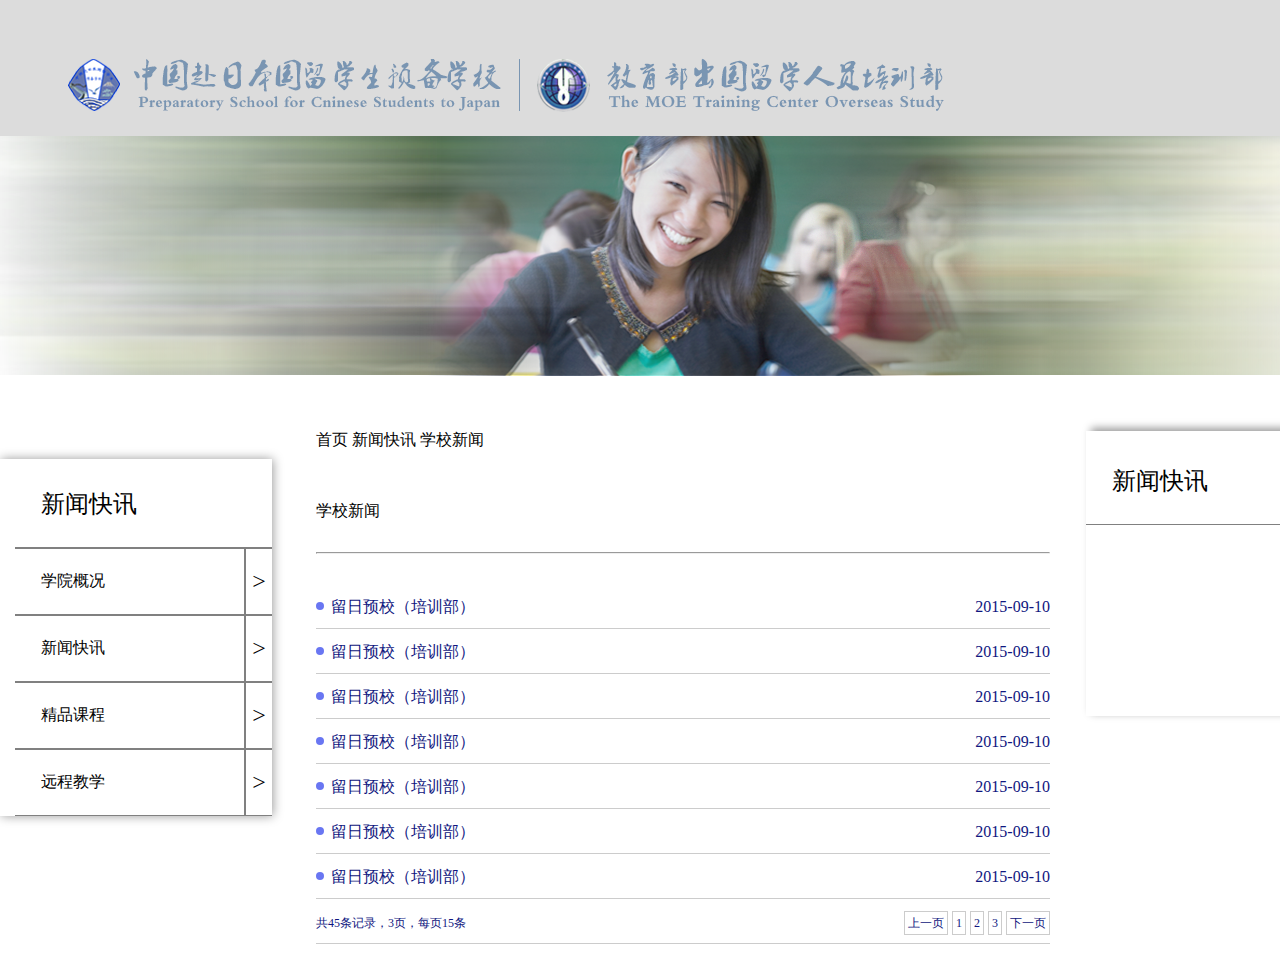
==== info.html @ 6f2c90df "second almost" ====
<!DOCTYPE html>
<html lang="en">
<head>
    <meta charset="UTF-8">
    <title>东北师范大学留日预校</title>
    <link href="css/sec.css" rel="stylesheet" type="text/css"/>
</head>
<body>
    <div class="wrapper">
        <div class="inner-wrapper">
            <div class="header">
                <div class="headerContent"><img src="images/headIcon.png" alt="header"></div>
            </div>
            <div class="content">
                <div class="right-panel">
                    <div class="panel-head">
                        <div class="b-l"></div>
                        <div class="b-r">新闻快讯</div>
                    </div>
                </div>
                <img src="images/培训报名.png">
                <div class="inner-panel">
                    <div class="panel-head">
                        <div class="b-l"></div>
                        <div class="b-r">新闻快讯</div>
                    </div>
                    <div class="main-panel">
                        <div class="b-l"></div>
                        <div class="b-m">学院概况</div>
                        <div class="b-r">&gt;</div>
                    </div>
                    <div class="main-panel">
                        <div class="b-l"></div>
                        <div class="b-m">新闻快讯</div>
                        <div class="b-r"><span>&gt;</span></div>
                        <div class="cpanel">
                            <div class="b-l"></div>
                            <div class="b-r">学校新闻</div>
                        </div>
                        <div class="cpanel">
                            <div class="b-l"></div>
                            <div class="b-r">学校公告</div>
                        </div>
                    </div>
                    <div class="main-panel">
                        <div class="b-l"></div>
                        <div class="b-m">精品课程</div>
                        <div class="b-r">&gt;</div>
                    </div>
                    <div class="main-panel">
                        <div class="b-l"></div>
                        <div class="b-m">远程教学</div>
                        <div class="b-r">&gt;</div>
                    </div>
                </div>
                <div class="main-content">
                    <div class="main-content-nav">
                        <ul>
                            <li>首页</li>
                            <li>新闻快讯</li>
                            <li>学校新闻</li>
                        </ul>
                    </div>
                    <div class="main-content-c">
                        <div class="c-head">
                            <p>学校新闻</p>
                        </div>
                        <hr>
                        <div class="c-c">
                            <div class="item">
                                <div class="ic"></div>
                                <div class="title">留日预校（培训部）</div>
                                <div class="date">2015-09-10</div>
                            </div>
                            <div class="item">
                                <div class="ic"></div>
                                <div class="title">留日预校（培训部）</div>
                                <div class="date">2015-09-10</div>
                            </div>
                            <div class="item">
                                <div class="ic"></div>
                                <div class="title">留日预校（培训部）</div>
                                <div class="date">2015-09-10</div>
                            </div>
                            <div class="item">
                                <div class="ic"></div>
                                <div class="title">留日预校（培训部）</div>
                                <div class="date">2015-09-10</div>
                            </div>
                            <div class="item">
                                <div class="ic"></div>
                                <div class="title">留日预校（培训部）</div>
                                <div class="date">2015-09-10</div>
                            </div>
                            <div class="item">
                                <div class="ic"></div>
                                <div class="title">留日预校（培训部）</div>
                                <div class="date">2015-09-10</div>
                            </div>
                            <div class="item">
                                <div class="ic"></div>
                                <div class="title">留日预校（培训部）</div>
                                <div class="date">2015-09-10</div>
                            </div>
                            <div class="item">
                                <span>共45条记录，3页，每页15条</span>
                                <div class="pagination">
                                    <ul>
                                        <li class="prev">上一页</li>
                                        <li class="page">1</li>
                                        <li class="page">2</li>
                                        <li class="page">3</li>
                                        <li class="next">下一页</li>
                                    </ul>
                                </div>
                            </div>
                        </div>
                    </div>
                </div>

            </div>


        </div>
    </div>
</body>
<script>
    window.onload = function(){
        var mainPanels = document.getElementsByClassName("main-panel");

        for(var i in mainPanels){
            mainPanels[i].onclick = function(){
                var re = /focus/;
                if(!re.test(this.className)) {
                    this.className = this.className + " focus";
                    for (var j in this.children) {
                        //                    this.children[j].style.display = "block";
                        if (this.children[j].className == "cpanel") {
                            this.children[j].style.display = "block";
                        }
                    }
                }else{
                    this.className = "main-panel";
                    for (var j in this.children) {
                        //                    this.children[j].style.display = "block";
                        if (this.children[j].className == "cpanel") {
                            this.children[j].style.display = "none";
                        }
                    }
                }
            }
        }
    }
</script>
</html>
---- css/sec.css ----
*{margin: 0px; padding: 0px}

.wrapper{
    background-color: #dcdcdc;
}
.inner-wrapper{
    max-width: 1700px;
    background-color: white;
    position: relative;
    margin: 0 auto;
}

.header{

    background-color: #dcdcdc;
}
.headerContent{
    width: 1360px;
    background-color: #dcdcdc;
    padding: 57px 0 20px 0;
    margin: 0 auto;
}
.header img{
    /*margin-top: 57px;*/
}

.content{
    width: 1360px;
    position: relative;
    margin: 0 auto;
}

.inner-panel{
    width: 257px;
    top: 323px;
    z-index: 0;
    background-color: white;
    padding-left: 15px;
    position: absolute;
    box-shadow: 1px 0px 10px rgba(0,0,0,.4);
}

.panel-head{
    height: 88px;
    border-bottom: 1px solid gray;
}
.panel-head>.b-l{
    width:26px;
    height: 90px;
    display: table-cell;
}
.panel-head>.b-r{
    height: 90px;
    display: table-cell;
    vertical-align: middle;
    font-size: 24px;
    font-family: "Microsoft YaHei UI";
}

.main-panel{
    background-color: white;
    border-bottom: 1px solid gray;
    border-top: 1px solid gray;
}
.main-panel>.b-l{
    width:26px; height: 65px;
    display: table-cell;
}
.main-panel>.b-m{
    display: table-cell;
    width:203px; height: 65px;
    vertical-align: middle;
    border-right: 2px solid gray;
    font-family: "Microsoft YaHei UI";
}
.main-panel>.b-r{
    width:26px; height: 65px;
    display: table-cell;
    vertical-align: middle;
    font-size: 24px;
    text-align: center;
}
.focus{
    /*position: relative;*/
    border-left: 7px solid rgb(131 , 225 , 252);
    /*overflow: hidden;*/
    margin-left: -7px;
}
.focus>.b-m{
    color: #77b3db;
}


/*.focus:before{*/
    /*content:"";*/
    /*width: 7px;*/
    /*height: 100%;*/
    /*background-color: rgb(131 , 225 , 252);*/
    /*position: absolute;*/
    /*left: -7px;*/
/*}*/
.focus>.b-r{
    transform: rotate(90deg);
}
.cpanel{
    display: none;
    height: 48px;
    width: 257px;
    border-top: 2px solid gray;
}
.cpanel>.b-l{
    display: table-cell;
    width: 26px;
    height: 50px;
}
.cpanel>.b-r{
    display: table-cell;
    vertical-align: middle;
    font-family: "Microsoft YaHei UI";
}

.main-content{
    padding: 0 310px 0 316px;
    /*height: 100px;*/
    /*background-color: #79240b;*/
}
.main-content-nav{
    padding: 50px 0;
}
.main-content-nav>ul>li{
    list-style: none;
    display: inline-block;
}
.c-head{
    padding-bottom: 30px;
}
.c-c{
    padding: 30px 0;
}
.ic{height: 8px; width: 8px; border-radius: 50%; background-color: #6976f2; margin: 18px 0; float: left}
.title{
    position: absolute;
    left: 15px;
    right: 80px;
    float: left;
    overflow: hidden;
    white-space: nowrap;
    text-overflow: ellipsis;
}
.date{float: right;}
.item{height: 44px;position: relative; color: #0f1680; line-height: 45px; border-bottom: 1px solid #ccc}
.item>span{font-size: 12px;}
.item>.pagination{float: right}
.pagination>ul>li{
    display: inline-block;
    font-size: 12px;
    border: 1px solid #ccc;
    height: 16px;
    line-height: 16px;
    padding: 3px;
}

.right-panel{
    width: 270px;
    top: 295px;
    z-index: 0;
    background-color: white;
    padding: 5px 4px 0 0;
    position: absolute;
    box-shadow: 5px -3px 8px rgba(0,0,0,.4);
    height: 280px;
    right: 0px;
}
.right-panel>.panel
.right-panel>.panel-head>.b-l{
    height: 88px;
    border-bottom: 1px solid gray
}





@media screen and (max-width: 1367px){
    .headerContent>img{margin-left: 5%;}
}
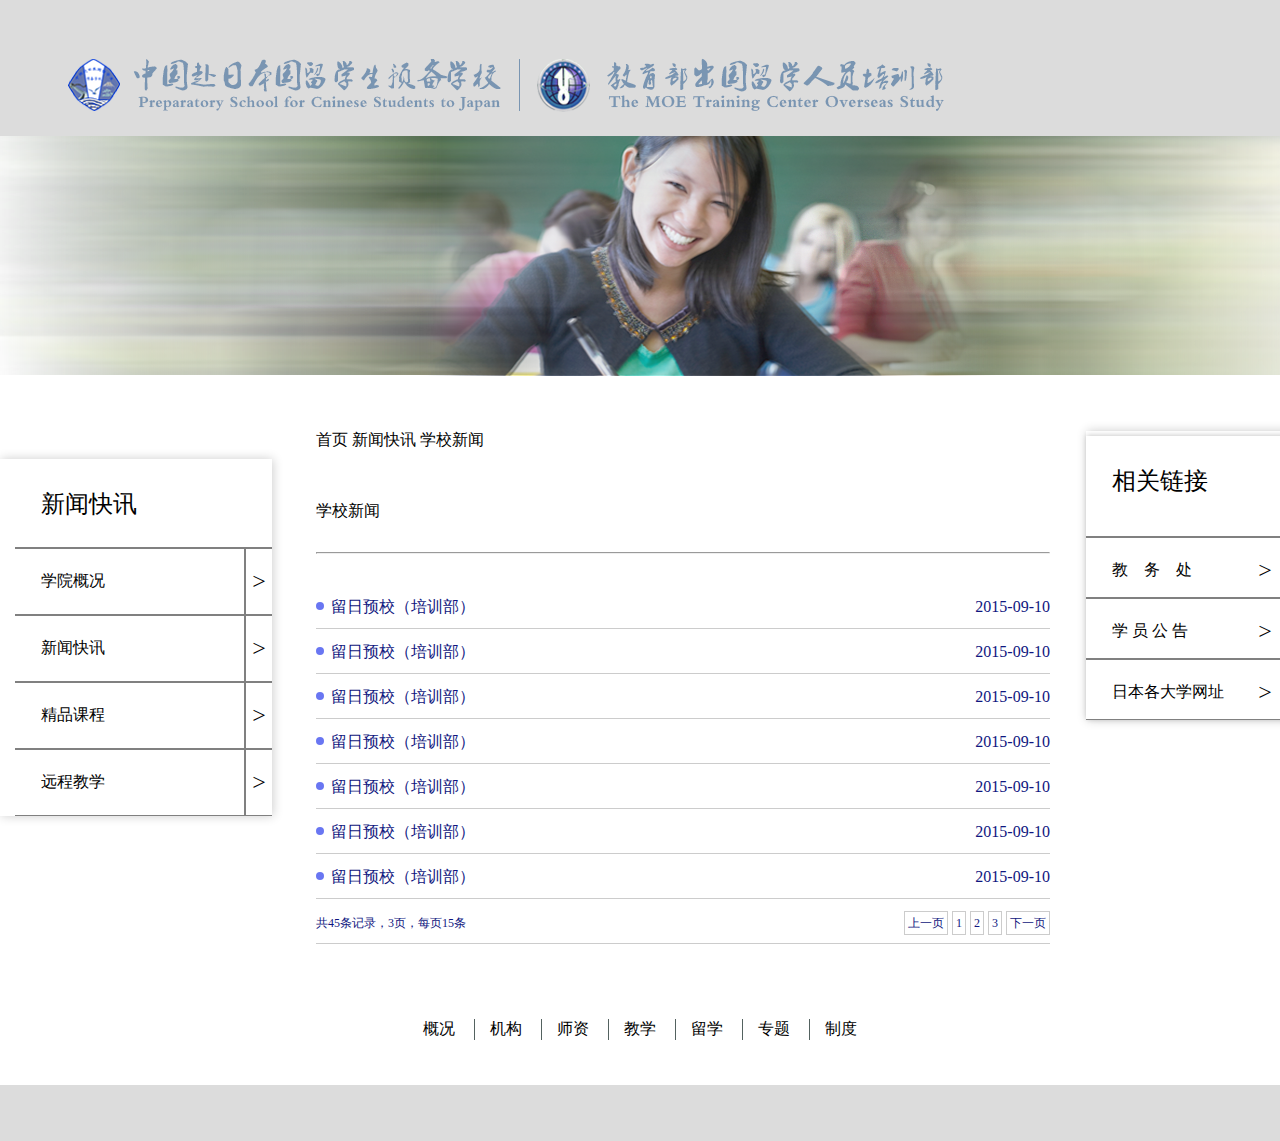
==== commit a04d6aaa: "tongbu" ====
--- a/info.html
+++ b/info.html
@@ -13,9 +13,26 @@
             </div>
             <div class="content">
                 <div class="right-panel">
-                    <div class="panel-head">
-                        <div class="b-l"></div>
-                        <div class="b-r">新闻快讯</div>
+                    <div class="right-inner">
+                        <div class="panel-head">
+                            <div class="b-l"></div>
+                            <div class="b-r">相关链接</div>
+                        </div>
+                        <div class="main-panel">
+                            <div class="b-l"></div>
+                            <div class="b-m">教&emsp;务&emsp;处</div>
+                            <div class="b-r">&gt;</div>
+                        </div>
+                        <div class="main-panel">
+                            <div class="b-l"></div>
+                            <div class="b-m">学&nbsp;员&nbsp;公&nbsp;告</div>
+                            <div class="b-r">&gt;</div>
+                        </div>
+                        <div class="main-panel">
+                            <div class="b-l"></div>
+                            <div class="b-m">日本各大学网址</div>
+                            <div class="b-r">&gt;</div>
+                        </div>
                     </div>
                 </div>
                 <img src="images/培训报名.png">
@@ -35,7 +52,7 @@
                         <div class="b-r"><span>&gt;</span></div>
                         <div class="cpanel">
                             <div class="b-l"></div>
-                            <div class="b-r">学校新闻</div>
+                            <div class="b-r" style="color: #77b3db;">学校新闻</div>
                         </div>
                         <div class="cpanel">
                             <div class="b-l"></div>
@@ -119,7 +136,17 @@
                 </div>
 
             </div>
-
+            <div class="footer">
+                <ul>
+                    <li>概况</li>
+                    <li>机构</li>
+                    <li>师资</li>
+                    <li>教学</li>
+                    <li>留学</li>
+                    <li>专题</li>
+                    <li>制度</li>
+                </ul>
+            </div>
 
         </div>
     </div>
@@ -150,6 +177,11 @@
                 }
             }
         }
+        var wrapper = document.getElementsByClassName("wrapper");
+        var innerWrapper = document.getElementsByClassName("inner-wrapper");
+        console.log(wrapper[0].offsetHeight);
+        console.log(innerWrapper[0].offsetHeight);
+        wrapper[0].style.height =innerWrapper[0].offsetHeight + 56 + "px";
     }
 </script>
 </html>--- a/css/sec.css
+++ b/css/sec.css
@@ -37,7 +37,7 @@
     background-color: white;
     padding-left: 15px;
     position: absolute;
-    box-shadow: 1px 0px 10px rgba(0,0,0,.4);
+    box-shadow: 1px 0px 10px rgba(0,0,0,.2);
 }
 
 .panel-head{
@@ -55,6 +55,15 @@
     vertical-align: middle;
     font-size: 24px;
     font-family: "Microsoft YaHei UI";
+}
+.login-panel{
+    padding: 25px 0;
+}
+.login-panel label{
+    margin-left: 25px;
+}
+.login-panel input{
+    margin-left: 20px;
 }
 
 .main-panel{
@@ -88,6 +97,16 @@
 }
 .focus>.b-m{
     color: #77b3db;
+}
+.yanzheng>label{
+    margin-left: 37px;
+    font-size: 12px;
+}
+#mysubmit{
+    margin-left: 98px;
+}
+#forget{
+    margin-left: 30px;
 }
 
 
@@ -167,16 +186,43 @@
     background-color: white;
     padding: 5px 4px 0 0;
     position: absolute;
-    box-shadow: 5px -3px 8px rgba(0,0,0,.4);
-    height: 280px;
+    box-shadow: 1px 0px 10px rgba(0,0,0,.2);
     right: 0px;
-}
-.right-panel>.panel
-.right-panel>.panel-head>.b-l{
-    height: 88px;
+    font-family: "Microsoft YaHei UI";
+}
+.right-inner{;
+    box-shadow: 1px -1px 5px rgba(0,0,0,.2);
+}
+.right-panel>.right-inner>.panel-head{
+    height:100px;
     border-bottom: 1px solid gray
 }
 
+.right-panel>.right-inner>.panel-head{
+    height:100px;
+    border-bottom: 1px solid gray
+}
+.right-panel>.right-inner>.main-panel{
+    height: 59px;
+    border-bottom: 1px solid gray
+}
+
+.right-panel>.right-inner>.main-panel>.b-l{
+    width:26px; height: 59px;
+    display: table-cell;
+}
+.right-panel>.right-inner>.main-panel>.b-m{
+    display: table-cell;
+    width:140px; height: 59px;
+    vertical-align: middle;
+    font-family: "Microsoft YaHei UI";
+    border-right: 0px;
+}
+
+.footer{text-align: center; padding: 45px 0px;}
+.footer>ul{display: inline-block; margin: 0 auto;}
+.footer>ul>li{display: inline-block; list-style: none; font-family: "Microsoft YaHei UI"; padding: 0px 15px;}
+.footer>ul>li:nth-child(n+2){ border-left: 1px solid #546260}
 
 
 
